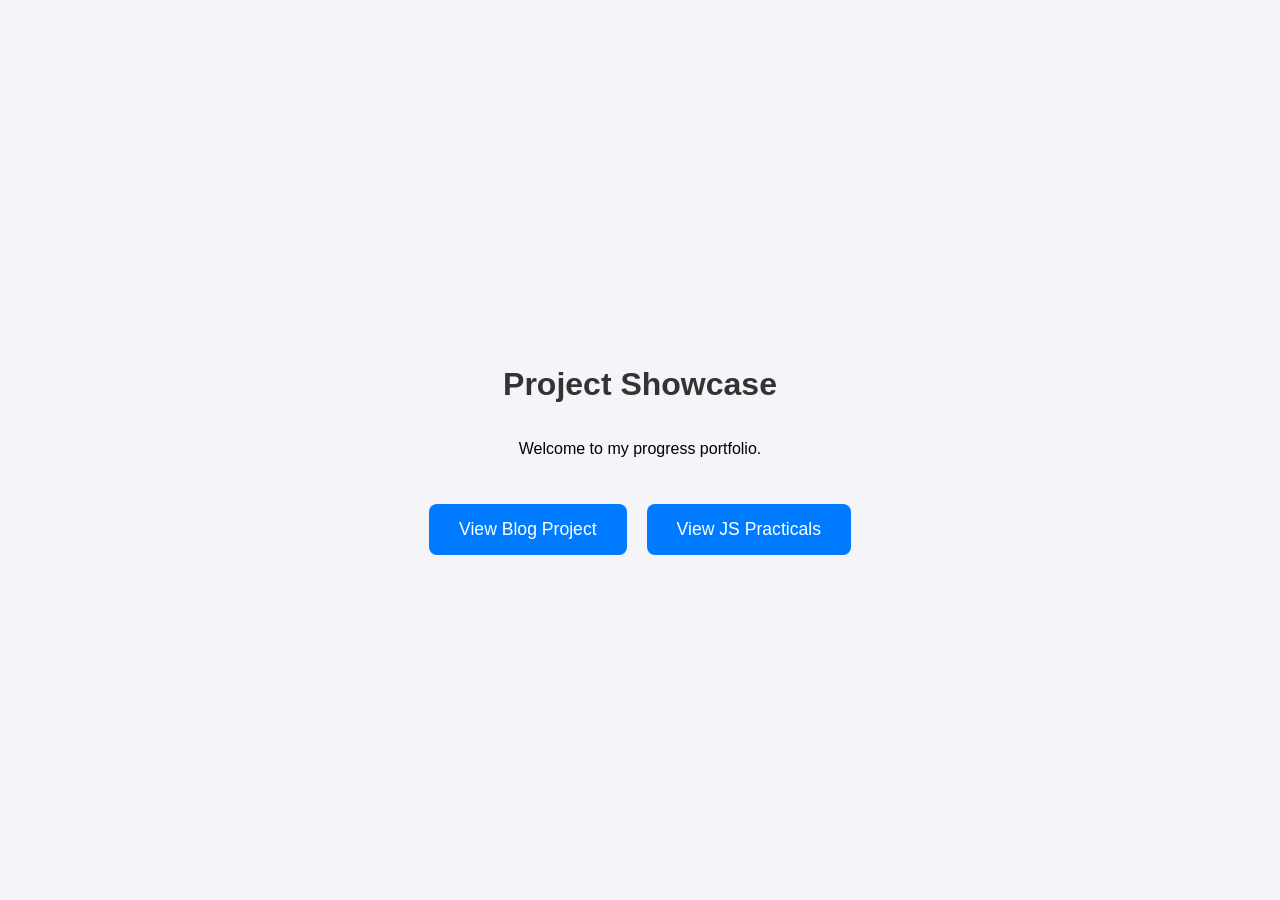
==== index.html @ 2c396a59 "done project" ====
<!DOCTYPE html>
<html lang="en">
<head>
    <meta charset="UTF-8">
    <meta name="viewport" content="width=device-width, initial-scale=1.0">
    <title>My Portfolio Showcase</title>
    <style>
        body {
            font-family: 'Segoe UI', Tahoma, Geneva, Verdana, sans-serif;
            display: flex;
            flex-direction: column;
            align-items: center;
            justify-content: center;
            height: 100vh;
            margin: 0;
            background-color: #f4f4f9;
        }
        h1 { color: #333; }
        .button-container {
            display: flex;
            gap: 20px;
            margin-top: 30px;
        }
        .btn {
            padding: 15px 30px;
            font-size: 1.1rem;
            text-decoration: none;
            color: white;
            background-color: #007bff;
            border-radius: 8px;
            transition: background 0.3s;
        }
        .btn:hover {
            background-color: #0056b3;
        }
    </style>
</head>
<body>

    <h1>Project Showcase</h1>
    <p>Welcome to my progress portfolio.</p>

    <div class="button-container">
        <a href="blog.html" class="btn">View Blog Project</a>
        <a href="practice.html" class="btn">View JS Practicals</a>
    </div>

</body>
</html>
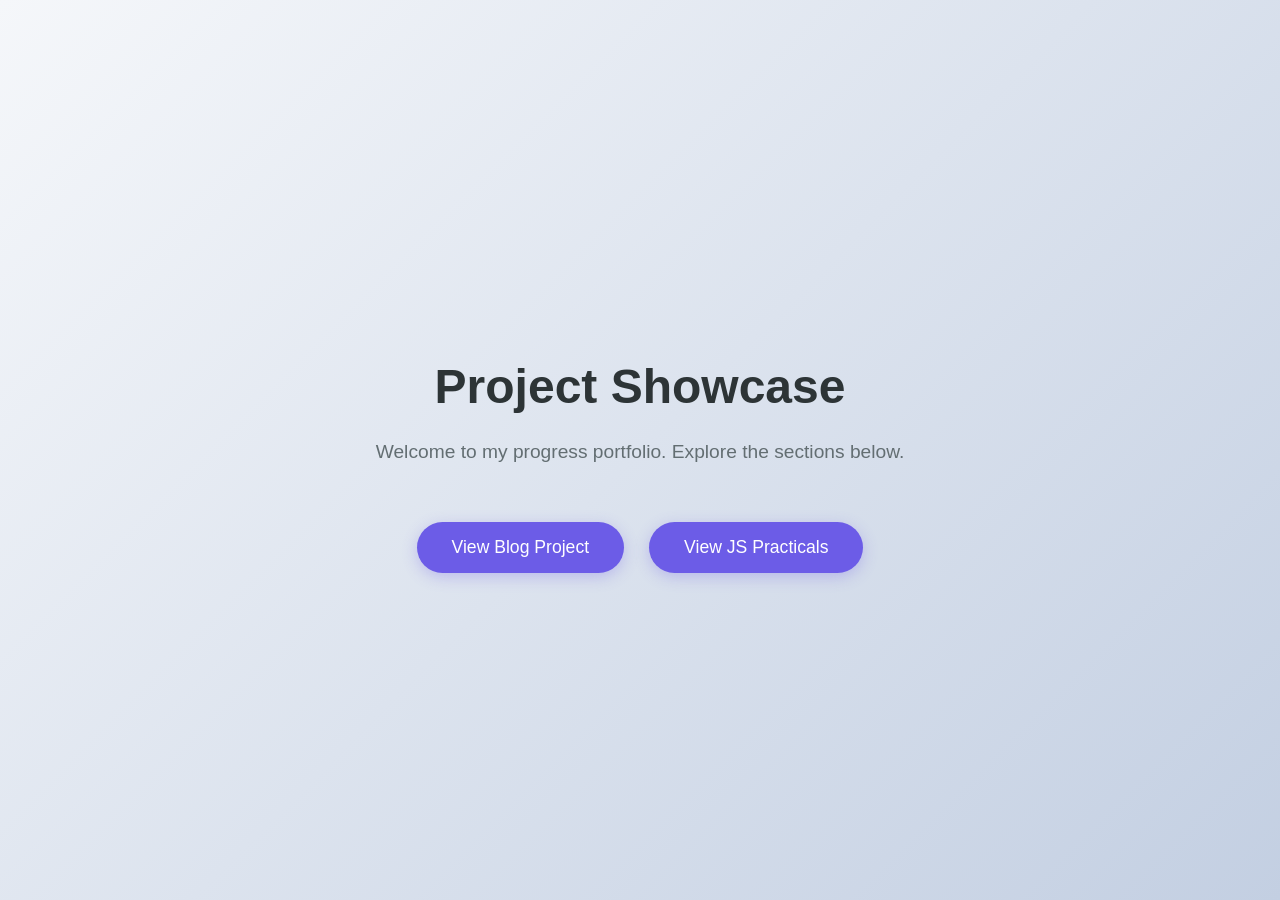
==== commit be0593d9: "done" ====
--- a/index.html
+++ b/index.html
@@ -4,41 +4,12 @@
     <meta charset="UTF-8">
     <meta name="viewport" content="width=device-width, initial-scale=1.0">
     <title>My Portfolio Showcase</title>
-    <style>
-        body {
-            font-family: 'Segoe UI', Tahoma, Geneva, Verdana, sans-serif;
-            display: flex;
-            flex-direction: column;
-            align-items: center;
-            justify-content: center;
-            height: 100vh;
-            margin: 0;
-            background-color: #f4f4f9;
-        }
-        h1 { color: #333; }
-        .button-container {
-            display: flex;
-            gap: 20px;
-            margin-top: 30px;
-        }
-        .btn {
-            padding: 15px 30px;
-            font-size: 1.1rem;
-            text-decoration: none;
-            color: white;
-            background-color: #007bff;
-            border-radius: 8px;
-            transition: background 0.3s;
-        }
-        .btn:hover {
-            background-color: #0056b3;
-        }
-    </style>
+    <link rel="stylesheet" href="index.css">
 </head>
 <body>
 
     <h1>Project Showcase</h1>
-    <p>Welcome to my progress portfolio.</p>
+    <p>Welcome to my progress portfolio. Explore the sections below.</p>
 
     <div class="button-container">
         <a href="blog.html" class="btn">View Blog Project</a>
--- a/index.css
+++ b/index.css
@@ -0,0 +1,42 @@
+/* index.css */
+body {
+    font-family: 'Segoe UI', Tahoma, Geneva, Verdana, sans-serif;
+    display: flex;
+    flex-direction: column;
+    align-items: center;
+    justify-content: center;
+    height: 100vh;
+    margin: 0;
+    background: linear-gradient(135deg, #f5f7fa 0%, #c3cfe2 100%);
+}
+
+h1 { 
+    color: #2d3436; 
+    font-size: 3rem;
+    margin-bottom: 0.5rem;
+}
+
+p { color: #636e72; font-size: 1.2rem; }
+
+.button-container {
+    display: flex;
+    gap: 25px;
+    margin-top: 40px;
+}
+
+.btn {
+    padding: 15px 35px;
+    font-size: 1.1rem;
+    text-decoration: none;
+    color: white;
+    background: #6c5ce7;
+    border-radius: 50px; /* Rounded pill shape */
+    transition: all 0.3s ease;
+    box-shadow: 0 4px 15px rgba(108, 92, 231, 0.3);
+}
+
+.btn:hover {
+    background: #a29bfe;
+    transform: translateY(-5px); /* Lift effect */
+    box-shadow: 0 8px 20px rgba(108, 92, 231, 0.5);
+}
